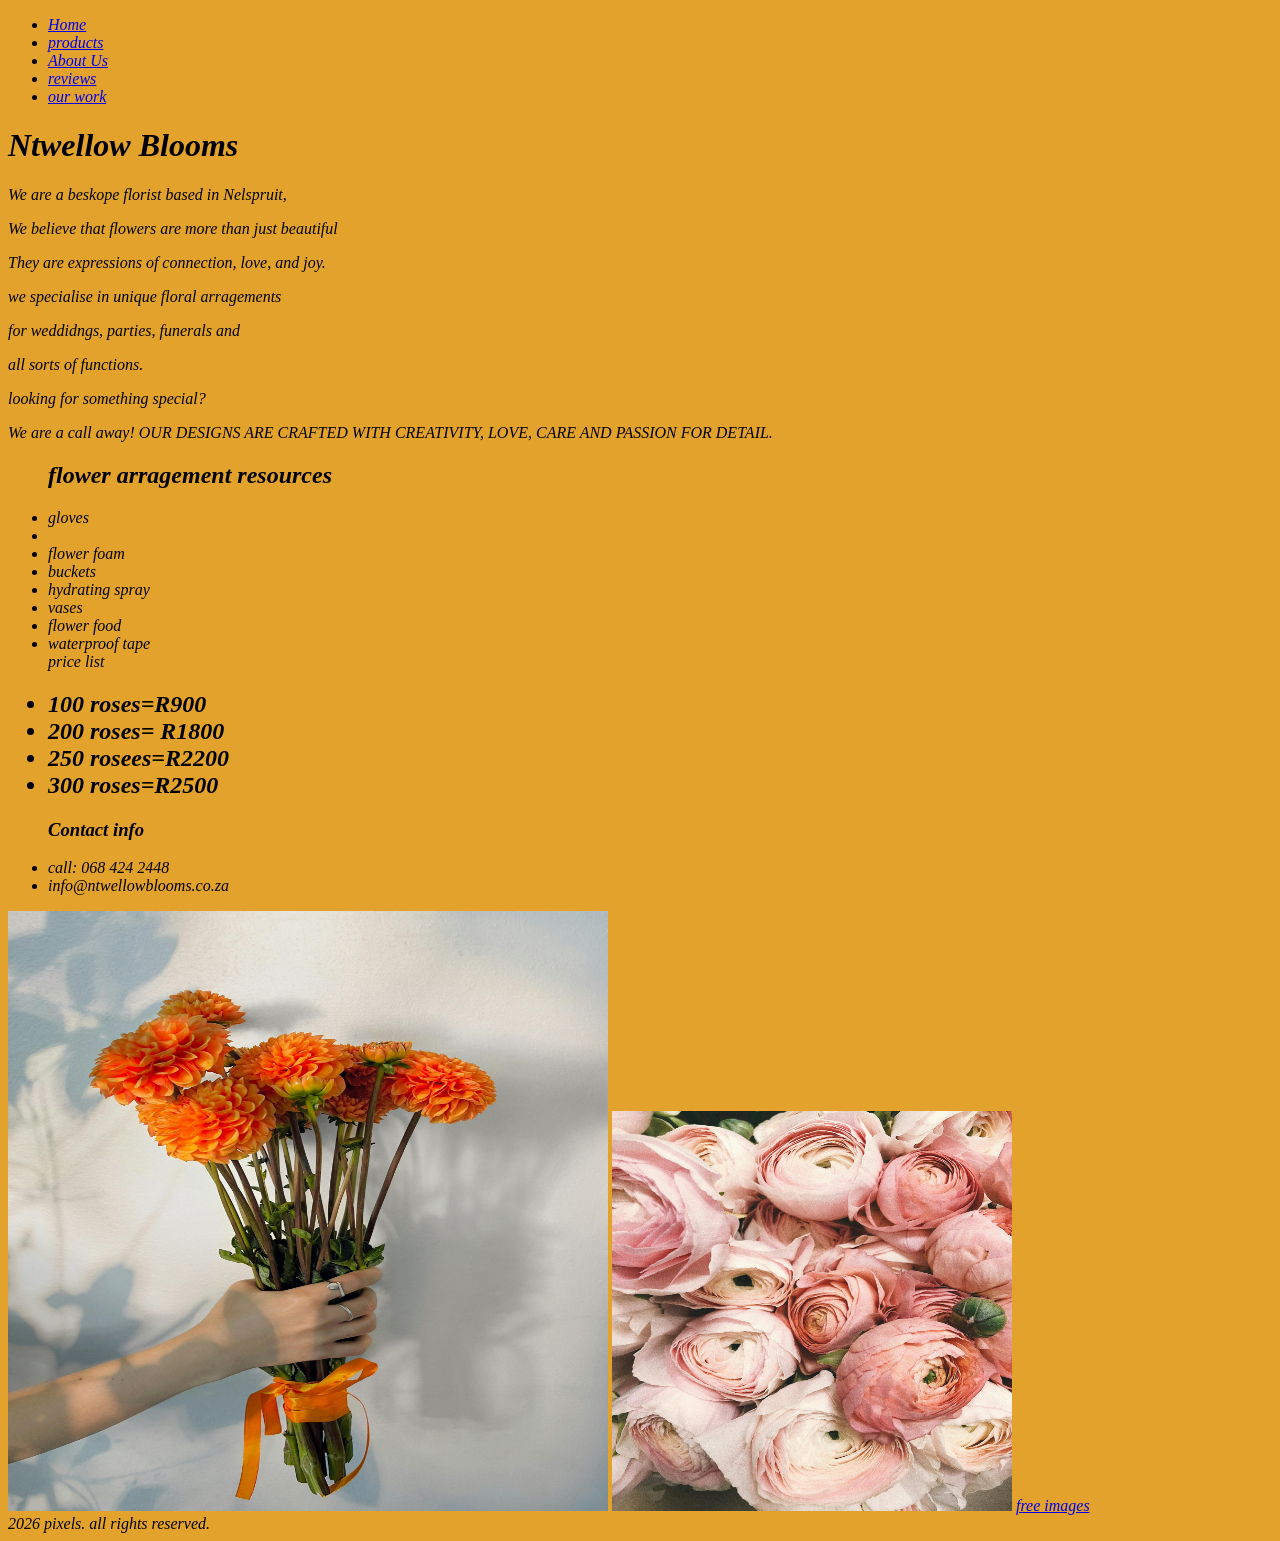
==== index.html @ 7f577c0d "Add files via upload I added my website files" ====
<!DOCTYPE html>
<html>
    <head>
        <title>
            Home: Ntwelllow Blooms 
        </title>
    </head>
    <body style ="background-color: rgb(226, 162, 43); font-style: italic;">
        </body>
        

        <ul>
        <li> <a href="index.html"> Home </a> </li>
        <li> <a href="PRODUCTS.html"> products  </a> </li>
        <li> <a href="About Us.html"> About Us </a> </li>
        <li> <a href="reviews.html">reviews </a></li>
        <li> <a href="our work.html">our work</a></li>
 </ul>
        <h1> Ntwellow Blooms</h1>
        <p>
         <p>We are a beskope florist based in Nelspruit,<p>
         <p>We believe that flowers are more than just beautiful<p>
         They are expressions of connection, love, and joy. 
         <p>we specialise in unique floral arragements<p>
         <p>for weddidngs, parties, funerals and<p>
         <p>all sorts of functions. <p>
         <p>looking for something special?<p>
         We are a call away! 

         OUR DESIGNS ARE CRAFTED WITH CREATIVITY,
         LOVE, CARE AND PASSION FOR DETAIL.

        </p>
        <ul> 
            <h2> flower  arragement resources</h2>
            <li> gloves</li> <li>
            <li> flower foam </li>
            <li> buckets</li>
            <li> hydrating spray</li>
            <li> vases</li>
            <li> flower food</li>
            <li> waterproof tape</li>

            </h2> price list<h2>
                <li> 100 roses=R900</li>
                <li> 200 roses= R1800</li>
                <li> 250 rosees=R2200</li>
                <li> 300 roses=R2500</li>

                <h3> Contact info </h3>
                <li> call: 068 424 2448</li>
                <li> info@ntwellowblooms.co.za</li>
            </h1>
            
        </ul>
        <img src="img/ntwellow blooms.jpg" alt="flower" width="600" height="600">
        <img src="img/pexels-secret-garden-333350-931177 (1).jpg" alt="flower" width="400" height="400">
        
        <a href="https://www.pexels.com/" >free images</a>
        
    </body>
    <footer> 2026 pixels. all rights reserved. </footer>
</html>
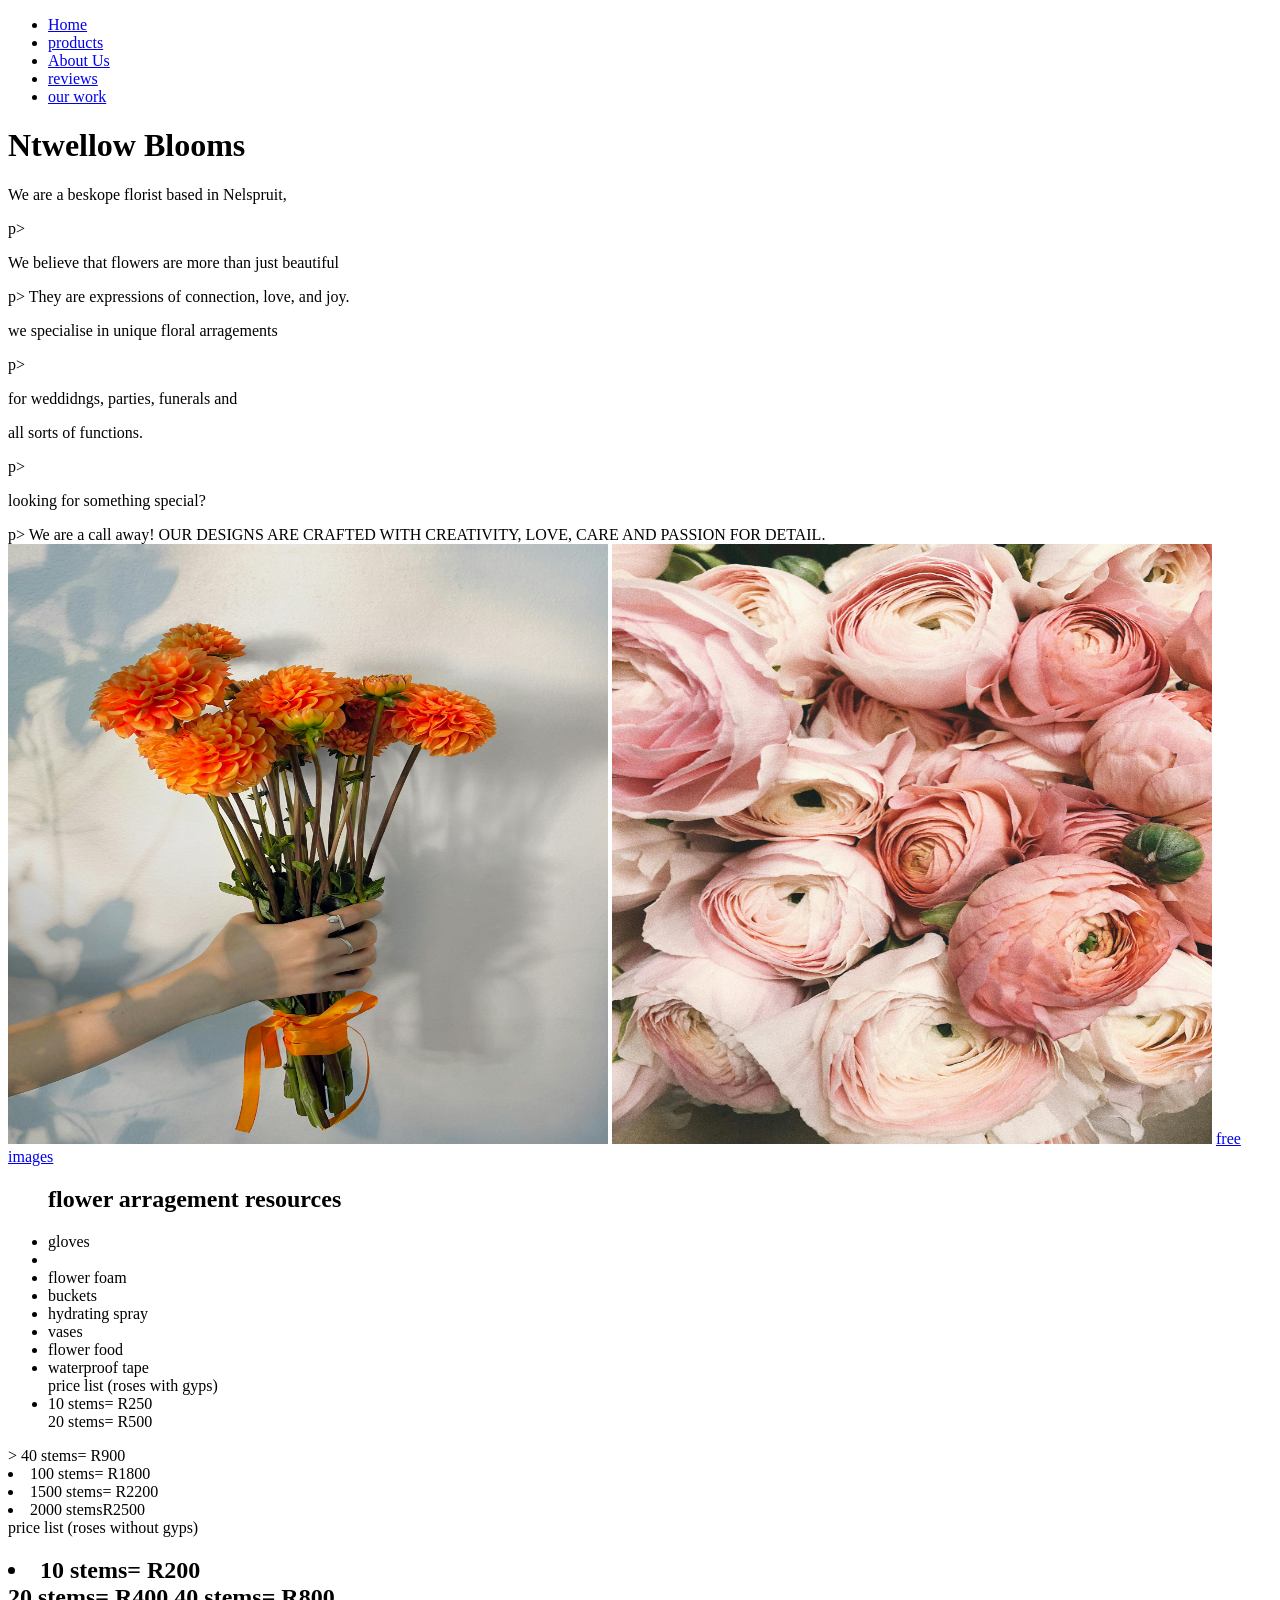
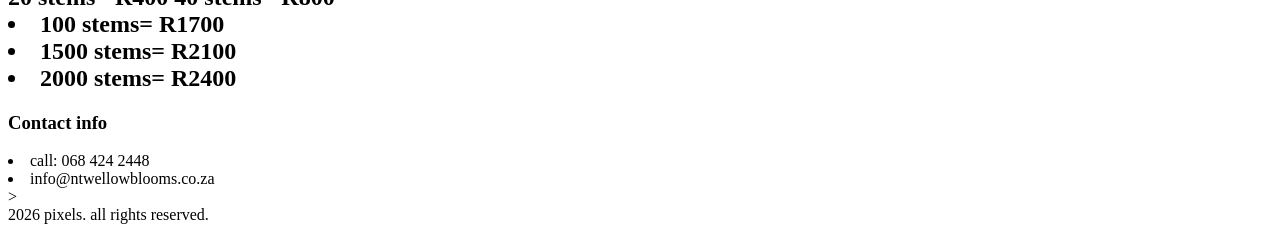
==== commit 6244a409: "Add files via upload I added new folders, script.js sitemap folder added more styles  declared th" ====
--- a/index.html
+++ b/index.html
@@ -5,31 +5,44 @@
             Home: Ntwelllow Blooms 
         </title>
     </head>
-    <body style ="background-color: rgb(226, 162, 43); font-style: italic;">
+    <title>home: Ntwellow Blooms</title>
+   <link rel="stylesheet" href="css/style.css">
         </body>
         
 
         <ul>
         <li> <a href="index.html"> Home </a> </li>
-        <li> <a href="PRODUCTS.html"> products  </a> </li>
+        <li> <a href="PRODUCTS.html"> products </a> </li>
         <li> <a href="About Us.html"> About Us </a> </li>
         <li> <a href="reviews.html">reviews </a></li>
         <li> <a href="our work.html">our work</a></li>
  </ul>
         <h1> Ntwellow Blooms</h1>
         <p>
-         <p>We are a beskope florist based in Nelspruit,<p>
-         <p>We believe that flowers are more than just beautiful<p>
+         <p>We are a beskope florist based in Nelspruit,</p>p>
+         <p>We believe that flowers are more than just beautiful</p>p>
          They are expressions of connection, love, and joy. 
-         <p>we specialise in unique floral arragements<p>
-         <p>for weddidngs, parties, funerals and<p>
-         <p>all sorts of functions. <p>
-         <p>looking for something special?<p>
+         <p>we specialise in unique floral arragements</p>p>
+         <p>for weddidngs, parties, funerals and</p>
+         <p>all sorts of functions. </p>p>
+         <p>looking for something special? </p>p>
          We are a call away! 
 
          OUR DESIGNS ARE CRAFTED WITH CREATIVITY,
          LOVE, CARE AND PASSION FOR DETAIL.
 
+</ul>
+        <img src="img/ntwellow blooms.jpg"
+         alt="flower" 
+         width="600" 
+         height="600">
+        <img src="img/pexels-secret-garden-333350-931177 (1).jpg" 
+        alt="flower" 
+        width="600" 
+        height="600">
+        
+        <a href="https://www.pexels.com/" >free images</a>
+        
         </p>
         <ul> 
             <h2> flower  arragement resources</h2>
@@ -41,11 +54,23 @@
             <li> flower food</li>
             <li> waterproof tape</li>
 
-            </h2> price list<h2>
-                <li> 100 roses=R900</li>
-                <li> 200 roses= R1800</li>
-                <li> 250 rosees=R2200</li>
-                <li> 300 roses=R2500</li>
+            </h2> price list (roses with gyps)</h2>
+                <li>10 stems= R250</li>
+                </li>20 stems= R500</ul>>
+                </li>40 stems= R900</li>
+                <li>100 stems= R1800</li>
+                <li>1500 stems= R2200</li>
+                <li>2000 stemsR2500</li>
+
+                </h2> price list (roses without gyps)<h2>
+                <li>10 stems= R200</li>
+                </li>20 stems= R400</li>
+                </li>40 stems= R800</li>
+                <li>100 stems= R1700</li>
+                <li>1500 stems= R2100</li>
+                <li>2000 stems= R2400</li>
+
+
 
                 <h3> Contact info </h3>
                 <li> call: 068 424 2448</li>
@@ -53,11 +78,10 @@
             </h1>
             
         </ul>
-        <img src="img/ntwellow blooms.jpg" alt="flower" width="600" height="600">
-        <img src="img/pexels-secret-garden-333350-931177 (1).jpg" alt="flower" width="400" height="400">
-        
-        <a href="https://www.pexels.com/" >free images</a>
+>
         
     </body>
     <footer> 2026 pixels. all rights reserved. </footer>
-</html>+</html>
+<head>
+
